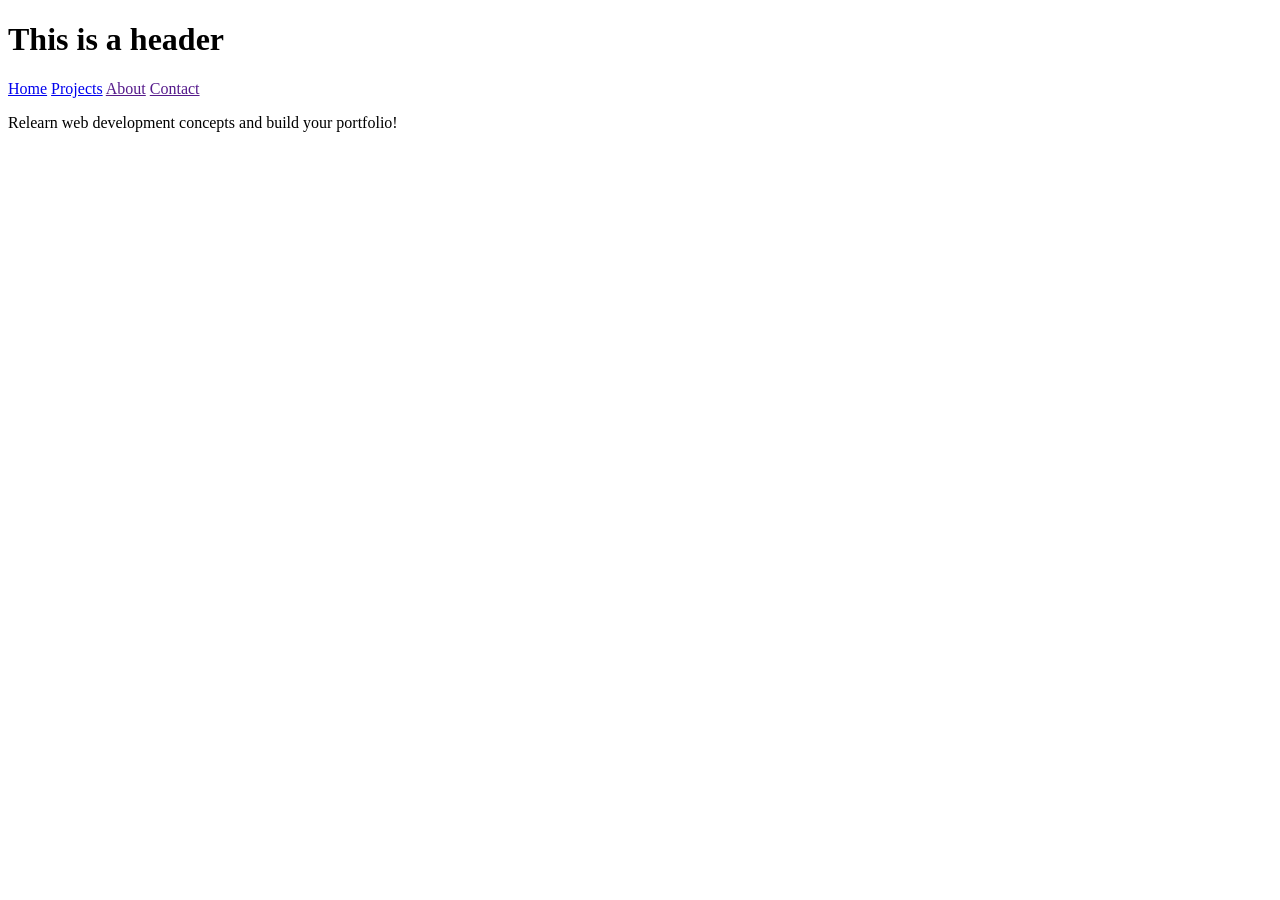
==== HTML/index.html @ 663b93f8 "Creating a small foundation 10/14/2026" ====
<!DOCTYPE html>
<html lang = "en">
    <head>
        <meta charset="utf-8">
        <meta name="viewport" content="width=device-width, initial-scale=1.0">
        <link rel="stylesheet" href="styles.css">
        <script src="script.js" defer></script>
        <title>Connor Light - Home</title>
    </head>
    <body>
        <header>
            <h1>This is a header</h1>
        </header>
        <nav>
            <a href = "index.html">Home</a>
            <a href = "projects.html">Projects</a>
            <a href = "">About</a> <!-- Has not been made yet -->
            <a href = "">Contact</a> <!-- Has not been made yet -->

        </nav>
        <main>
            <p>Relearn web development concepts and build your portfolio!</p>
        </main>
        <footer>
        </footer> 
    </body>
</html>
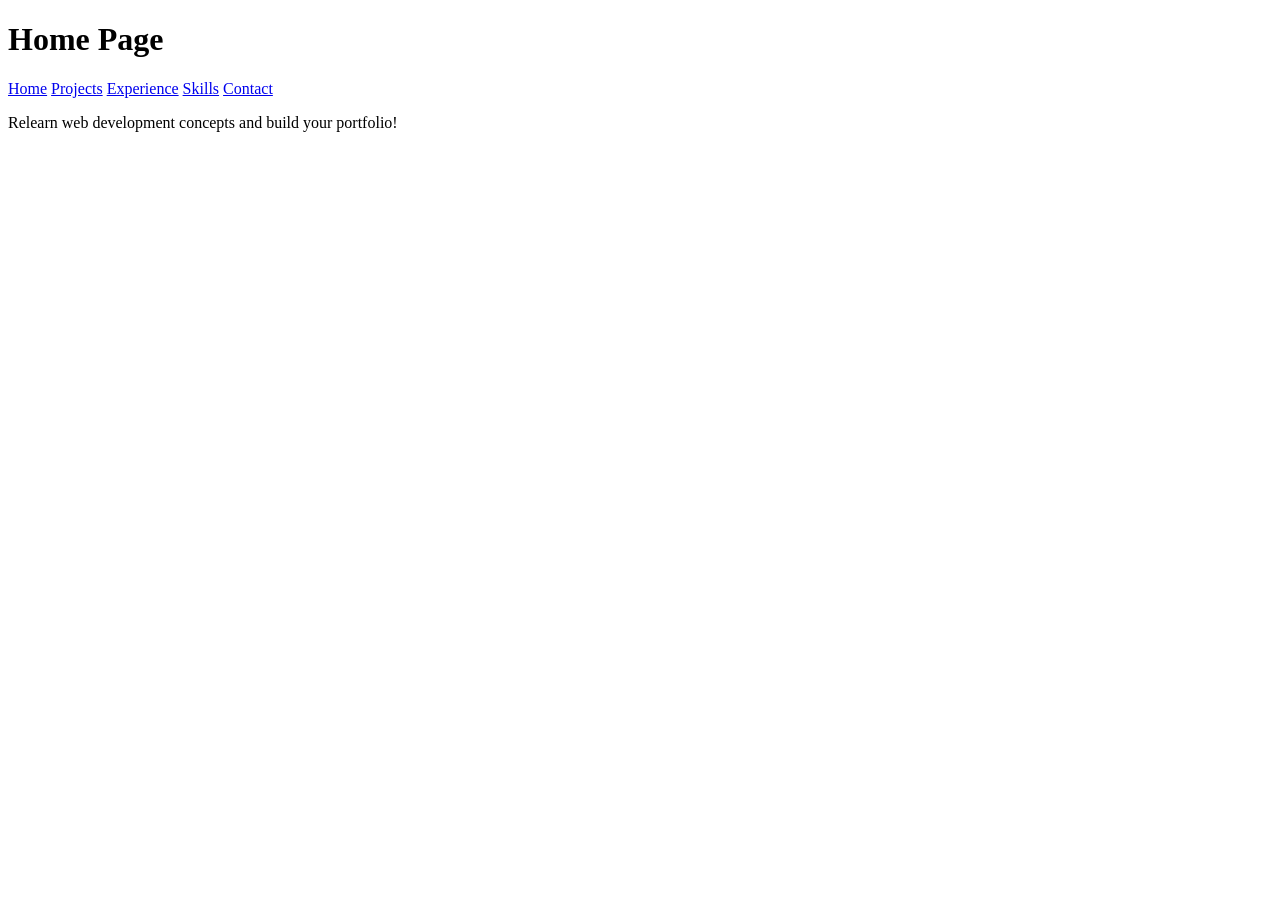
==== commit e2acafb1: "All page templates made" ====
--- a/HTML/index.html
+++ b/HTML/index.html
@@ -9,19 +9,21 @@
     </head>
     <body>
         <header>
-            <h1>This is a header</h1>
+            <h1>Home Page</h1>
+            <nav>
+                <a href = "index.html">Home</a>
+                <a href = "projects.html">Projects</a>
+                <a href = "Timeline.html">Experience</a>
+                <a href = "skills.html">Skills</a>
+                <a href = "contact.html">Contact</a>
+            </nav>
         </header>
-        <nav>
-            <a href = "index.html">Home</a>
-            <a href = "projects.html">Projects</a>
-            <a href = "">About</a> <!-- Has not been made yet -->
-            <a href = "">Contact</a> <!-- Has not been made yet -->
-
-        </nav>
         <main>
             <p>Relearn web development concepts and build your portfolio!</p>
         </main>
+
         <footer>
+            
         </footer> 
     </body>
 </html>
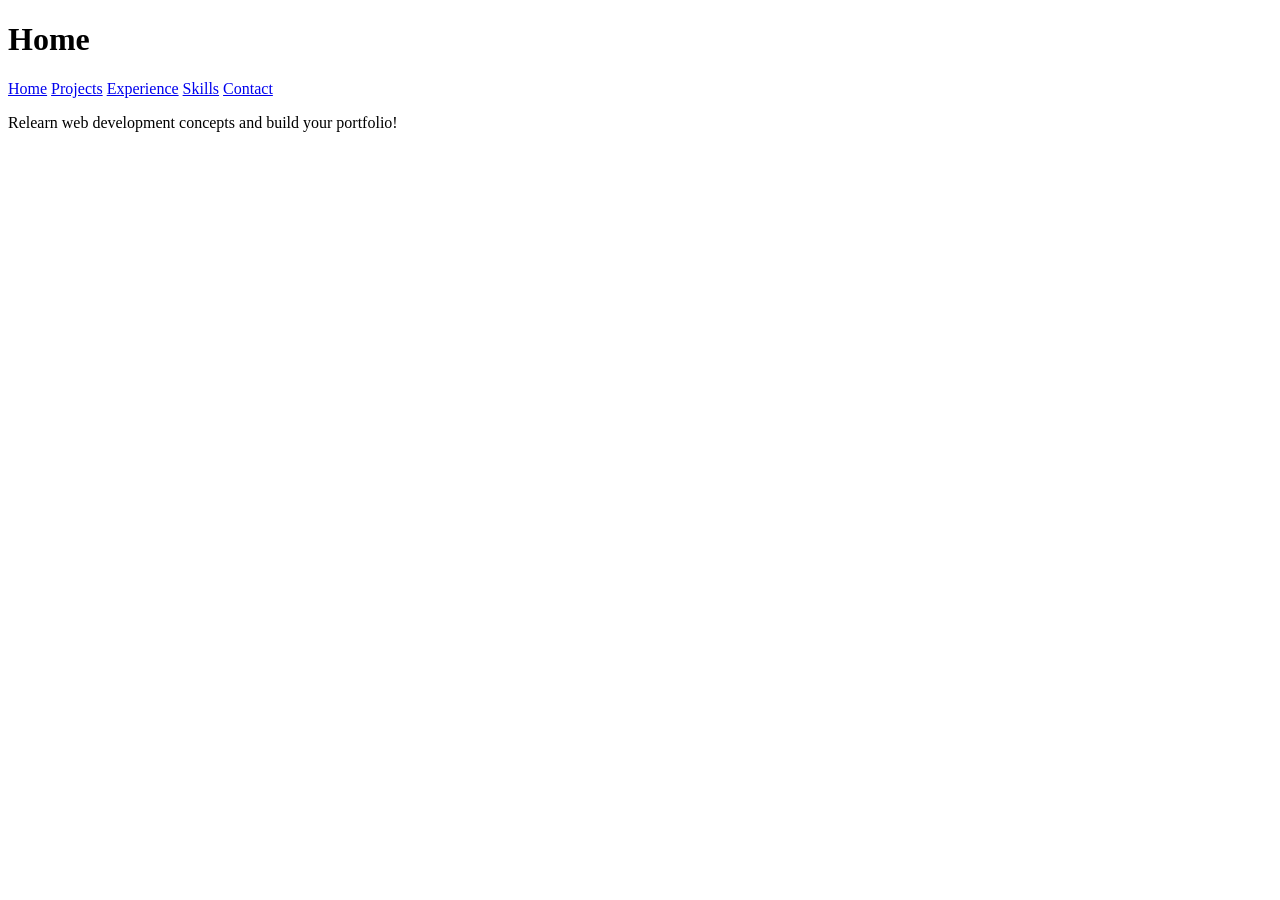
==== commit a53c8596: "Happy Accidents" ====
--- a/HTML/index.html
+++ b/HTML/index.html
@@ -9,7 +9,7 @@
     </head>
     <body>
         <header>
-            <h1>Home Page</h1>
+            <h1>Home</h1>
             <nav>
                 <a href = "index.html">Home</a>
                 <a href = "projects.html">Projects</a>
